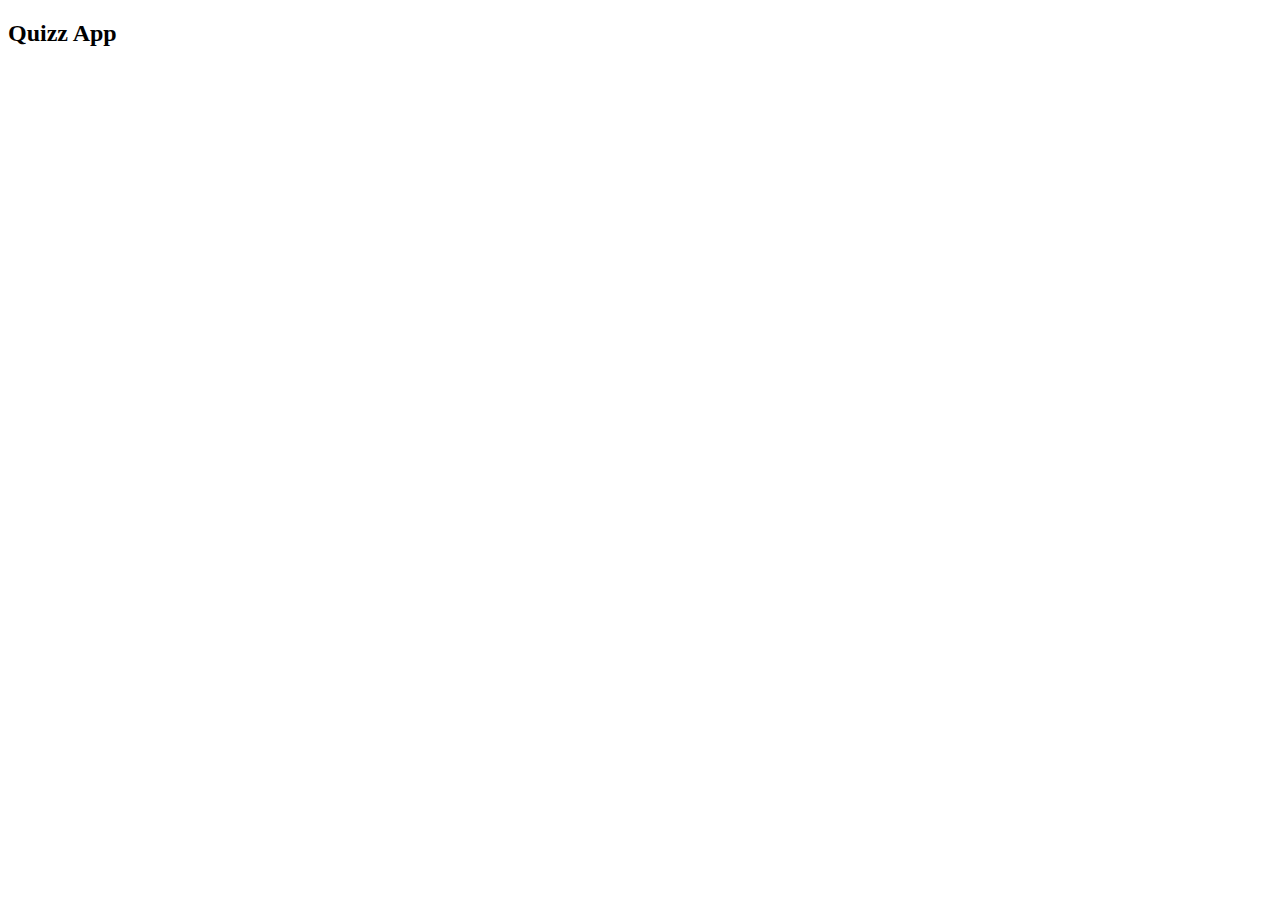
==== index.html @ b301e468 "first commit" ====
<!DOCTYPE html>
<html lang="en">
  <head>
    <meta charset="UTF-8" />
    <meta name="viewport" content="width=device-width, initial-scale=1.0" />
    <title>Quizz App</title>
    <link rel="stylesheet" href="style.css" />
  </head>
  <body>
    <h2>Quizz App</h2>
    <script src="app.js"></script>
  </body>
</html>
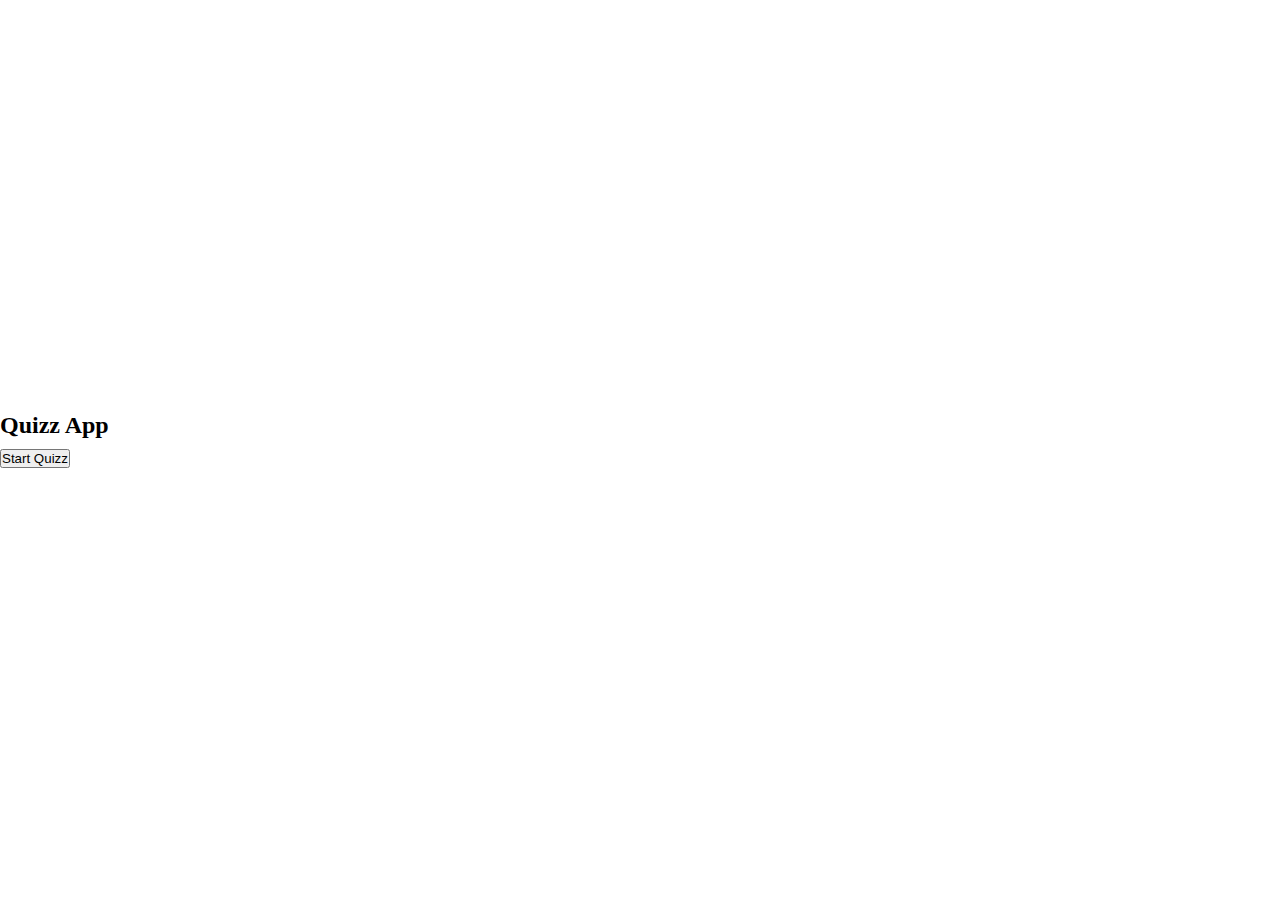
==== commit af85b87a: "little bit work remaining" ====
--- a/index.html
+++ b/index.html
@@ -1,13 +1,44 @@
 <!DOCTYPE html>
 <html lang="en">
   <head>
-    <meta charset="UTF-8" />
-    <meta name="viewport" content="width=device-width, initial-scale=1.0" />
-    <title>Quizz App</title>
+    <meta charset="utf-8" />
+    <meta name="viewport" content="width=device-width, initial-scale=1" />
+    <title>Bootstrap demo</title>
     <link rel="stylesheet" href="style.css" />
+    <link
+      href="https://cdn.jsdelivr.net/npm/bootstrap@5.3.2/dist/css/bootstrap.min.css"
+      rel="stylesheet"
+      integrity="sha384-T3c6CoIi6uLrA9TneNEoa7RxnatzjcDSCmG1MXxSR1GAsXEV/Dwwykc2MPK8M2HN"
+      crossorigin="anonymous"
+    />
   </head>
   <body>
-    <h2>Quizz App</h2>
+    <div class="container-fluid container1 bg-secondary">
+      <div class="inner-main">
+        <h2 class="text-white text-center fs-1 text-decoration-underline">
+          Quizz App
+        </h2>
+      </div>
+      <div class="row" id="start">
+        <div class="col-12 text-center">
+          <button
+            type="button"
+            class="btn btn-info btn-lg"
+            onclick="handleStartQuiz()"
+          >
+            Start Quizz
+          </button>
+        </div>
+      </div>
+      <div id="main"></div>
+      <div id="main2"></div>
+    </div>
+
+    <script
+      src="https://cdn.jsdelivr.net/npm/bootstrap@5.3.2/dist/js/bootstrap.bundle.min.js"
+      integrity="sha384-C6RzsynM9kWDrMNeT87bh95OGNyZPhcTNXj1NW7RuBCsyN/o0jlpcV8Qyq46cDfL"
+      crossorigin="anonymous"
+    ></script>
     <script src="app.js"></script>
   </body>
 </html>
--- a/style.css
+++ b/style.css
@@ -0,0 +1,12 @@
+*{
+    margin: 0;
+    padding: 0;
+    box-sizing: border-box !important;
+}
+.container1{
+    min-height: 100vh !important;
+    display: flex;
+    flex-direction: column;
+    justify-content: center;
+    gap: 10px;
+}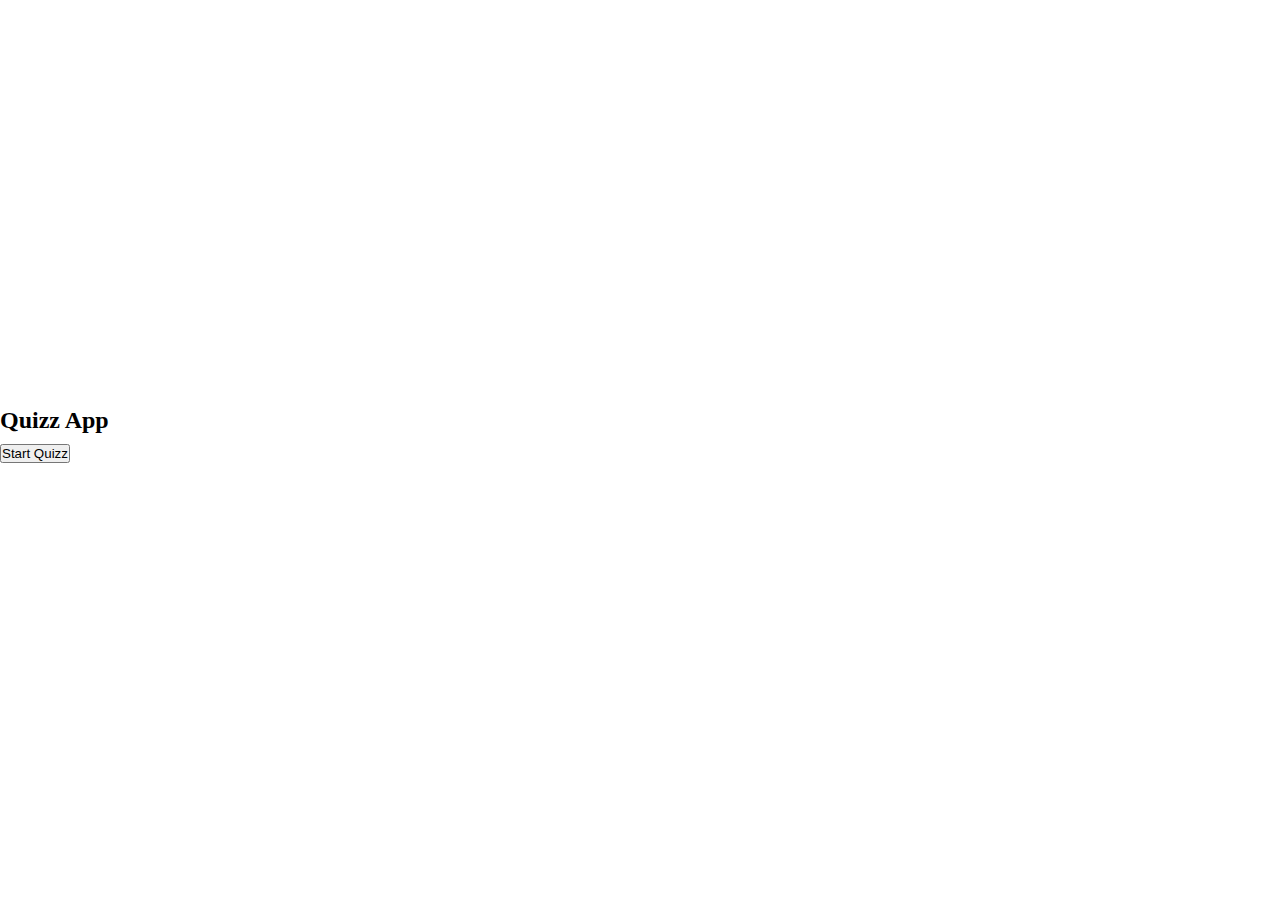
==== commit 882e67da: "Done" ====
--- a/index.html
+++ b/index.html
@@ -32,6 +32,7 @@
       </div>
       <div id="main"></div>
       <div id="main2"></div>
+      <div id="result"></div>
     </div>
 
     <script
